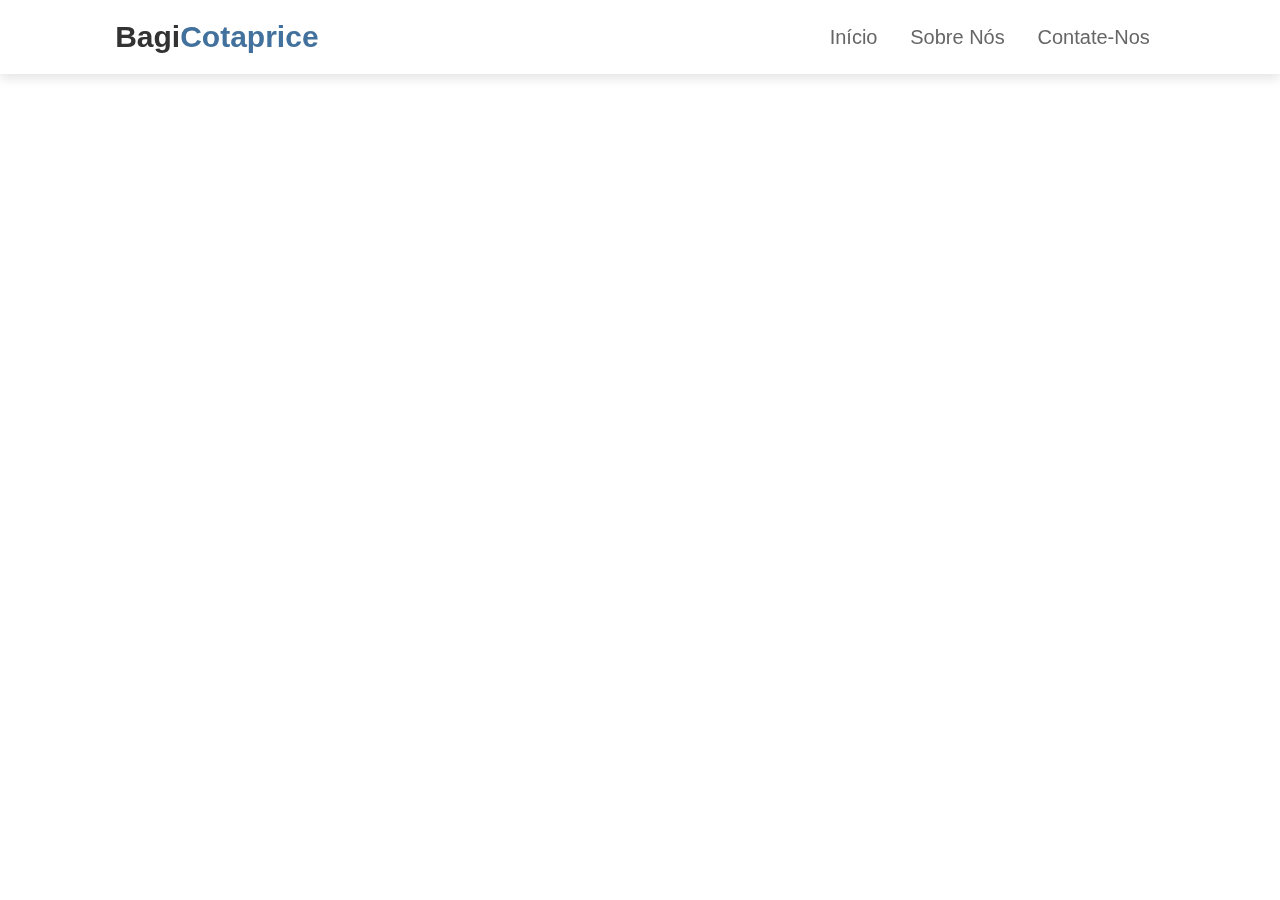
==== Cotaprice/index.html @ f36c39d4 "Add files via upload" ====
<!DOCTYPE html>
<html lang="en">

<head>
    <meta charset="UTF-8">
    <meta name="viewport" content="width=device-width, initial-scale=1.0">
    <title>BagiCotaprice</title>

   <link rel="stylesheet" href="style.css">
    
</head>

<body>
    <header>
        <a href="#" class="logo">Bagi<span>Cotaprice</span></a>

        <div class="navbar">
            <a href="index.html">Início</a>
            <a href="sobre.html">Sobre nós</a>
            <a href="contato.html">Contate-nos</a>
        </div>
    </header>
</body>

</html>
---- Cotaprice/style.css ----
* {
  margin: 0;
  padding: 0;
  box-sizing: border-box;
  font-family: Verdana, Geneva, Tahoma, sans-serif;
  outline: none;
  border: none;
  text-decoration: none;
  text-transform: capitalize;
  transition: 0.2s linear;
}

html {
  font-size: 62.5%;
  scroll-behavior: smooth;
  scroll-padding-top: 6rem;
  overflow-x: hidden;
}

section {
  padding: 2rem 9% ;

}

.heading {
text-align: center;
font-size: 4rem;
color: #333;
padding: 1rem;
margin: 2rem 0;
background: rgba(255, 51, 153, .05);
}

.heading span {
  color: #41719C;
  
}

.btn {
  display: inline-block;
  margin-top: 1rem;
  border-radius: 5rem;
  background: #333;
  color: #fff;
  padding: .9rem 3.5rem;
  cursor: pointer;
  font-size: 1.7rem;
}

.btn:hover {
  background: #41719C;
}

header {
  position: fixed;
  top: 0;
  left: 0;
  right: 0;
  background: #fff;
  padding: 2rem 9%;
  display: flex;
  align-items: center;
  justify-content: space-between;
  z-index: 1000;
  box-shadow: 0 0.5rem 1rem rgba(0, 0, 0, 0.1);
}

header .logo {
  font-size: 3rem;
  color: #333;
  font-weight: bolder;
}

header .logo span {
  color: #41719C;
}

header .navbar a {
  font-size: 2rem;
  padding: 0 1.5rem;
  color: #666;
}

header .navbar a:hover {
  color: #41719C;
}
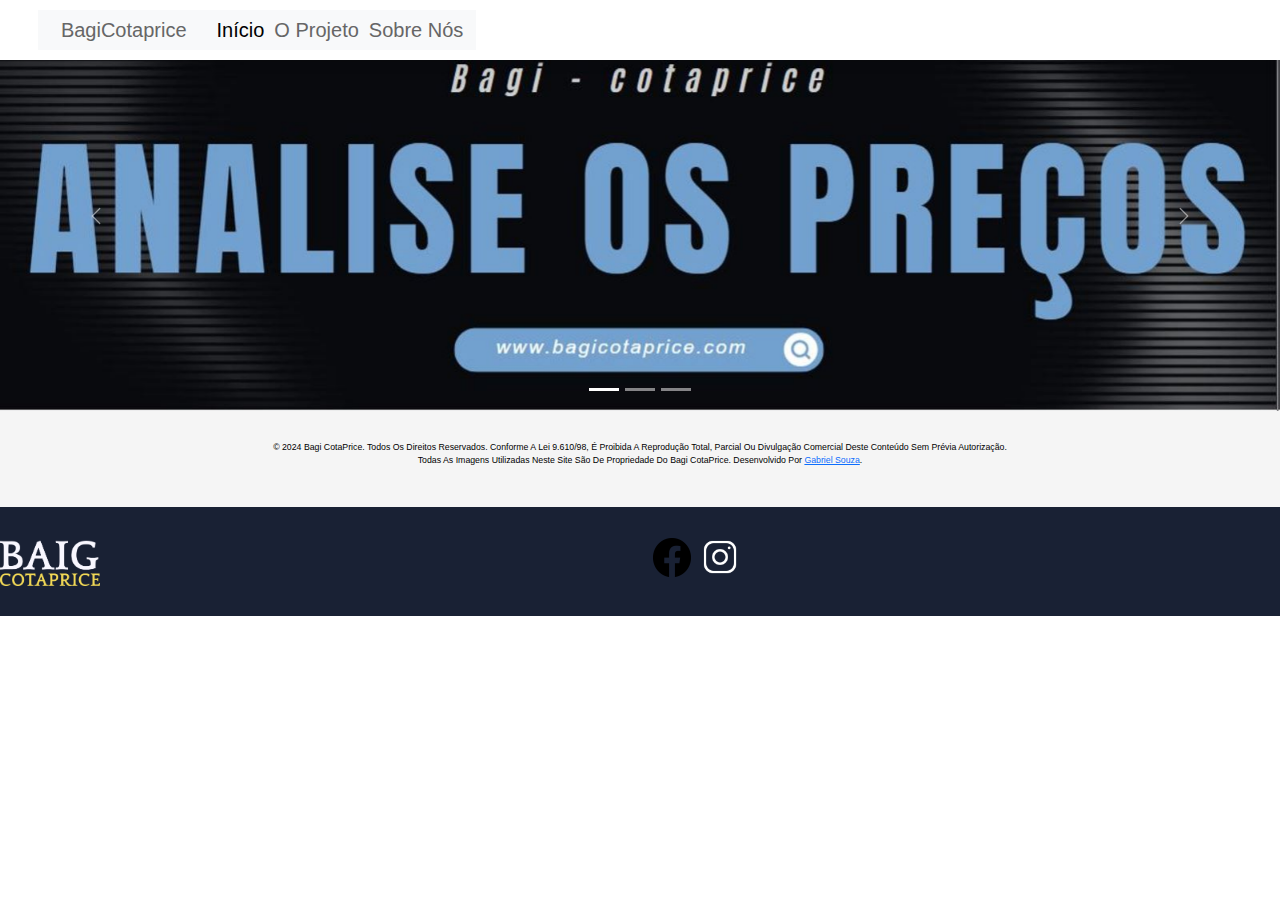
==== commit a008597f: "commit 19/06" ====
--- a/Cotaprice/index.html
+++ b/Cotaprice/index.html
@@ -1,25 +1,121 @@
 <!DOCTYPE html>
 <html lang="en">
-
 <head>
     <meta charset="UTF-8">
     <meta name="viewport" content="width=device-width, initial-scale=1.0">
     <title>BagiCotaprice</title>
 
-   <link rel="stylesheet" href="style.css">
     
+    <!--Link Boostrap-->
+    <link href="https://cdn.jsdelivr.net/npm/bootstrap@5.3.3/dist/css/bootstrap.min.css" rel="stylesheet" integrity="sha384-QWTKZyjpPEjISv5WaRU9OFeRpok6YctnYmDr5pNlyT2bRjXh0JMhjY6hW+ALEwIH" crossorigin="anonymous">
+
+    <link rel="stylesheet" href="style.css">
+
 </head>
+<body> 
+    <header>
+        <nav class="navbar navbar-expand-lg bg-body-tertiary">
+            <div class="container-fluid">
+              <a class="navbar-brand" href="#">Bagi<span>Cotaprice</span></a>
+              <button class="navbar-toggler" type="button" data-bs-toggle="collapse" data-bs-target="#navbarTogglerDemo02" aria-controls="navbarTogglerDemo02" aria-expanded="false" aria-label="Toggle navigation">
+                <span class="navbar-toggler-icon"></span>
+              </button>
+              <div class="collapse navbar-collapse" id="navbarTogglerDemo02">
+                <ul class="navbar-nav me-auto mb-2 mb-lg-0">
+                  <li class="nav-item">
+                    <a class="nav-link active" aria-current="page" href="index.html">Início</a>
+                  </li>
+                  <li class="nav-item">
+                    <a class="nav-link" href="projeto.html">O Projeto</a>
+                  </li>
+                   <li class="nav-item">
+                    <a class="nav-link" href="sobre.html">Sobre nós</a>
+                  </li>
+                </ul>
+              </div>
+            </div>
+          </nav>
 
-<body>
-    <header>
-        <a href="#" class="logo">Bagi<span>Cotaprice</span></a>
+          </header>
 
-        <div class="navbar">
-            <a href="index.html">Início</a>
-            <a href="sobre.html">Sobre nós</a>
-            <a href="contato.html">Contate-nos</a>
-        </div>
-    </header>
+          <div class="container overflow-hidden text-center">
+  <div class="row gy-5">
+    <div class="col-6">
+      <div class="p-3"></div>
+    </div>
+    <div class="col-6">
+      <div class="p-3"></div>
+    </div>
+  </div>
+</div>
+
+
+
+          <div id="carouselExampleIndicators" class="carousel slide">
+  <div class="carousel-indicators">
+    <button type="button" data-bs-target="#carouselExampleIndicators" data-bs-slide-to="0" class="active" aria-current="true" aria-label="Slide 1"></button>
+    <button type="button" data-bs-target="#carouselExampleIndicators" data-bs-slide-to="1" aria-label="Slide 2"></button>
+    <button type="button" data-bs-target="#carouselExampleIndicators" data-bs-slide-to="2" aria-label="Slide 3"></button>
+  </div>
+  <div class="carousel-inner">
+    <div class="carousel-item active">
+      <img src="img/banner.JPG" class="d-block w-100" alt="...">
+    </div>
+    <div class="carousel-item">
+      <img src="img/banner2.png" class="d-block w-100" alt="...">
+    </div>
+    <div class="carousel-item">
+      <img src="..." class="d-block w-100" alt="...">
+    </div>
+  </div>
+  <button class="carousel-control-prev" type="button" data-bs-target="#carouselExampleIndicators" data-bs-slide="prev">
+    <span class="carousel-control-prev-icon" aria-hidden="true"></span>
+    <span class="visually-hidden">Previous</span>
+  </button>
+  <button class="carousel-control-next" type="button" data-bs-target="#carouselExampleIndicators" data-bs-slide="next">
+    <span class="carousel-control-next-icon" aria-hidden="true"></span>
+    <span class="visually-hidden">Next</span>
+  </button>
+</div>
+
+<div b-="" class="footer footer-textolegal">
+      <div b-="" class="responsive-wrapper">
+          <div b-="" class="padding">
+              <p b-="">
+                  © 2024 Bagi CotaPrice. Todos os direitos reservados. Conforme a Lei 9.610/98, é proibida a reprodução total, parcial ou divulgação comercial deste conteúdo sem prévia autorização. <br b-="" class="desktop">Todas as imagens utilizadas neste site são de propriedade do Bagi CotaPrice. Desenvolvido por <a b-="" href="https://github.com/LightDNZ" target="_blank">Gabriel Souza</a>.
+              </p>
+              </div>
+          </div>
+      </div>
+  </div>
+
+    <div  class="footer">
+      <div  class="responsive-wrapper">
+          <div  class="padding">
+              <div  class="row">
+                  <div class="col-lg-6">
+                      <div  class="logo text-left text-center-mobile">
+                          <img  src="img/logo.png" class="desktop" alt="Logo Baig" >
+                      </div>
+                  </div>
+                  <div  class="col-lg-6 desktop">
+                      <div  class="redes text-right text-center-mobile">
+                          <a  href="https://www.facebook.com/">
+                              <img  src="img/icone-facebook.webp" alt="Facebook">
+                          </a>
+                          <a  href="https://www.instagram.com/">
+                              <img  src="img/icone-instagram.png" alt="Instagram">
+                          </a>
+                      </div>
+                  </div>
+              </div>
+          </div>
+      </div>
+  </div>
+
+</body>
+<script src="https://cdn.jsdelivr.net/npm/bootstrap@5.3.3/dist/js/bootstrap.bundle.min.js" integrity="sha384-YvpcrYf0tY3lHB60NNkmXc5s9fDVZLESaAA55NDzOxhy9GkcIdslK1eN7N6jIeHz" crossorigin="anonymous"></script>
 </body>
 
+
 </html>--- a/Cotaprice/style.css
+++ b/Cotaprice/style.css
@@ -1,3 +1,20 @@
+:root {
+  --c-text-primary: #000000;
+  --c-text-secondary: #ffffff;
+  --c-text-tertiary: #b4b3b8;
+  --c-text-action: #ee1a31;
+  --c-text-error: #ee1a31;
+  --c-accent-primary: #ee1a31;
+  --c-accent-secondary: #ebae37;
+  --c-border-primary: #2f2e36;
+  --c-background-primary: #192134;
+  --c-background-secondary: #ffffff;
+  --c-background-tertiary: #232228;
+  --c-background-quaternary: #2f2e36;
+  --c-background-quinternary: #f5f5f5;
+  --c-background-sixternary: #eef0ef;
+}
+
 * {
   margin: 0;
   padding: 0;
@@ -17,58 +34,18 @@
   overflow-x: hidden;
 }
 
-section {
-  padding: 2rem 9% ;
-
-}
-
-.heading {
-text-align: center;
-font-size: 4rem;
-color: #333;
-padding: 1rem;
-margin: 2rem 0;
-background: rgba(255, 51, 153, .05);
-}
-
-.heading span {
-  color: #41719C;
-  
-}
-
-.btn {
-  display: inline-block;
-  margin-top: 1rem;
-  border-radius: 5rem;
-  background: #333;
-  color: #fff;
-  padding: .9rem 3.5rem;
-  cursor: pointer;
-  font-size: 1.7rem;
-}
-
-.btn:hover {
-  background: #41719C;
-}
-
 header {
   position: fixed;
   top: 0;
   left: 0;
   right: 0;
   background: #fff;
-  padding: 2rem 9%;
+  padding: 1rem 3%;
   display: flex;
   align-items: center;
   justify-content: space-between;
   z-index: 1000;
   box-shadow: 0 0.5rem 1rem rgba(0, 0, 0, 0.1);
-}
-
-header .logo {
-  font-size: 3rem;
-  color: #333;
-  font-weight: bolder;
 }
 
 header .logo span {
@@ -81,6 +58,51 @@
   color: #666;
 }
 
-header .navbar a:hover {
-  color: #41719C;
-}+
+.footer {
+    padding: 0px;
+    background: var(--c-background-primary);
+}
+.footer-textolegal {
+    padding: 0px;
+    background: var(--c-background-quinternary);
+}
+.footer .padding {
+    max-width: 1920px;
+    padding: 3rem 0rem 3rem 0rem;
+}
+.footer p {
+    font-size: 0.875rem;
+    text-align: center;
+    color: var(--c-text-primary);
+}
+.footer .logo {
+    position: relative;
+    /*display: flex;*/
+    /*align-items: center;*/
+    /*justify-content: center;*/
+}
+.footer .logo img {
+    width: 100%;
+    max-width: 100px;
+}
+.footer .redes img {
+    width: 100%;
+    max-width: 40px;
+    display: inline-block;
+    margin-left: 5px;
+}
+.footer .redes a {
+  text-decoration: none;
+}
+@media (max-width: 991px){
+  .footer .logo img {
+    display: inline-block;
+    width: inherit;
+    max-width: 100%;
+  }
+  .footer .redes {
+    width: 90%;
+  }
+}
+
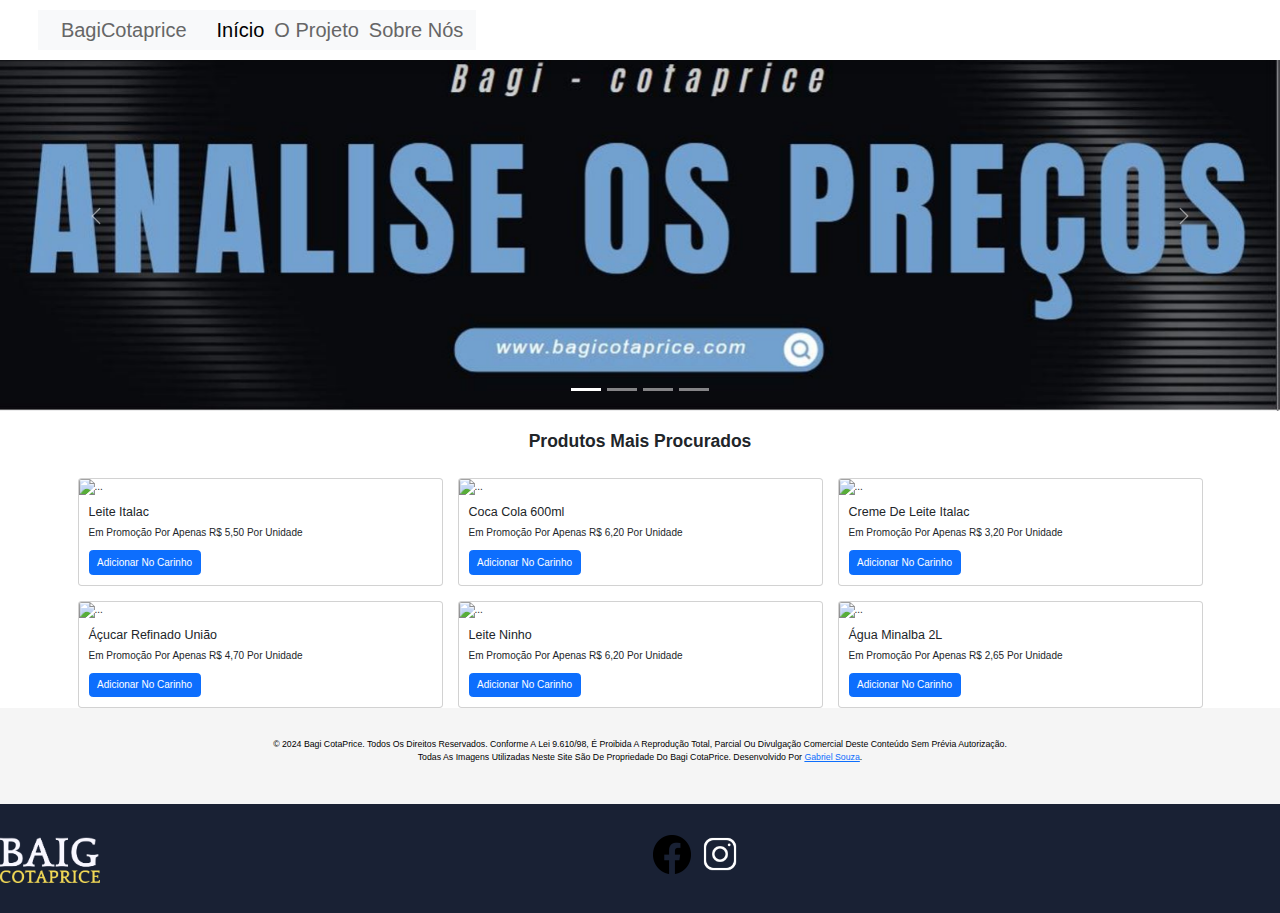
==== commit 453ab813: "commit 21/06" ====
--- a/Cotaprice/index.html
+++ b/Cotaprice/index.html
@@ -5,11 +5,15 @@
     <meta name="viewport" content="width=device-width, initial-scale=1.0">
     <title>BagiCotaprice</title>
 
+    <link rel="stylesheet" href="style.css">  
+    <link rel="stylesheet" type="text/css" href="slick/slick.css"/>
+    <link rel="stylesheet" type="text/css" href="slick/slick-theme.css"/>
+
     
     <!--Link Boostrap-->
     <link href="https://cdn.jsdelivr.net/npm/bootstrap@5.3.3/dist/css/bootstrap.min.css" rel="stylesheet" integrity="sha384-QWTKZyjpPEjISv5WaRU9OFeRpok6YctnYmDr5pNlyT2bRjXh0JMhjY6hW+ALEwIH" crossorigin="anonymous">
 
-    <link rel="stylesheet" href="style.css">
+   
 
 </head>
 <body> 
@@ -50,12 +54,12 @@
 </div>
 
 
-
-          <div id="carouselExampleIndicators" class="carousel slide">
+  <div id="carouselExampleIndicators" class="carousel slide">
   <div class="carousel-indicators">
     <button type="button" data-bs-target="#carouselExampleIndicators" data-bs-slide-to="0" class="active" aria-current="true" aria-label="Slide 1"></button>
     <button type="button" data-bs-target="#carouselExampleIndicators" data-bs-slide-to="1" aria-label="Slide 2"></button>
     <button type="button" data-bs-target="#carouselExampleIndicators" data-bs-slide-to="2" aria-label="Slide 3"></button>
+    <button type="button" data-bs-target="#carouselExampleIndicators" data-bs-slide-to="3" aria-label="Slide 4"></button>
   </div>
   <div class="carousel-inner">
     <div class="carousel-item active">
@@ -65,7 +69,10 @@
       <img src="img/banner2.png" class="d-block w-100" alt="...">
     </div>
     <div class="carousel-item">
-      <img src="..." class="d-block w-100" alt="...">
+      <img src="img/BANNER-COTA.png" class="d-block w-100" alt="...">
+    </div>
+    <div class="carousel-item">
+      <img src="img/banner-cota2.png" class="d-block w-100" alt="...">
     </div>
   </div>
   <button class="carousel-control-prev" type="button" data-bs-target="#carouselExampleIndicators" data-bs-slide="prev">
@@ -77,6 +84,101 @@
     <span class="visually-hidden">Next</span>
   </button>
 </div>
+
+<div class="container overflow-hidden text-center">
+  <div class="row gy-5">
+    <div class="col-6">
+      <div class="p-3"></div>
+    </div>
+    <div class="col-6">
+      <div class="p-3"></div>
+    </div>
+  </div>
+</div>
+
+<div b- class="main">
+
+  <h1>Produtos mais procurados</h1>
+
+  <div class="container overflow-hidden text-center">
+    <div class="row gy-5">
+      <div class="col-6">
+        <div class="p-3"></div>
+      </div>
+      <div class="col-6">
+        <div class="p-3"></div>
+      </div>
+    </div>
+  </div>
+
+
+<div class="container">
+  <div class="row row-cols-1 row-cols-md-3 g-4">
+    <div class="col">
+      <div class="card">
+        <img src="" class="card-img-top " alt="...">
+        <div class="card-body">
+          <h5 class="card-title">Leite Italac</h5>
+          <p class="card-text">Em promoção por apenas R$ 5,50 por unidade</p>
+          <a href="#" class="btn btn-primary">Adicionar no carinho</a>
+        </div>
+      </div>
+    </div>
+    <div class="col">
+      <div class="card">
+        <img src="..." class="card-img-top" alt="...">
+        <div class="card-body">
+          <h5 class="card-title">Coca Cola 600ml</h5>
+          <p class="card-text">Em promoção por apenas R$ 6,20 por unidade</p>
+          <a href="#" class="btn btn-primary">Adicionar no carinho</a>
+        </div>
+      </div>
+    </div>
+    <div class="col">
+      <div class="card">
+        <img src="..." class="card-img-top" alt="...">
+        <div class="card-body">
+          <h5 class="card-title">Creme de Leite Italac</h5>
+          <p class="card-text">Em promoção por apenas R$ 3,20 por unidade</p>
+          <a href="#" class="btn btn-primary">Adicionar no carinho</a>
+        </div>
+      </div>
+    </div>
+    <div class="col">
+      <div class="card">
+        <img src="..." class="card-img-top" alt="...">
+        <div class="card-body">
+          <h5 class="card-title">Áçucar Refinado União</h5>
+          <p class="card-text">Em promoção por apenas R$ 4,70 por unidade</p>
+          <a href="#" class="btn btn-primary">Adicionar no carinho</a>
+        </div>
+      </div>
+    </div>
+    <div class="col">
+      <div class="card">
+        <img src="..." class="card-img-top" alt="...">
+        <div class="card-body">
+          <h5 class="card-title">Leite Ninho</h5>
+          <p class="card-text">Em promoção por apenas R$ 6,20 por unidade</p>
+          <a href="#" class="btn btn-primary">Adicionar no carinho</a>
+        </div>
+      </div>
+    </div>
+    <div class="col">
+      <div class="card">
+        <img src="..." class="card-img-top" alt="...">
+        <div class="card-body">
+          <h5 class="card-title">Água Minalba 2L</h5>
+          <p class="card-text">Em promoção por apenas R$ 2,65 por unidade</p>
+          <a href="#" class="btn btn-primary">Adicionar no carinho</a>
+        </div>
+      </div>
+    </div>
+  </div>
+</div>
+
+</div>
+
 
 <div b-="" class="footer footer-textolegal">
       <div b-="" class="responsive-wrapper">
@@ -113,7 +215,11 @@
       </div>
   </div>
 
-</body>
+
+<script type="text/javascript" src="//code.jquery.com/jquery-1.11.0.min.js"></script>
+<script type="text/javascript" src="//code.jquery.com/jquery-migrate-1.2.1.min.js"></script>
+<script type="text/javascript" src="lib/slick/slick.js"></script>
+<script type="text/javascript" src="lib/slick/sl.js"></script>
 <script src="https://cdn.jsdelivr.net/npm/bootstrap@5.3.3/dist/js/bootstrap.bundle.min.js" integrity="sha384-YvpcrYf0tY3lHB60NNkmXc5s9fDVZLESaAA55NDzOxhy9GkcIdslK1eN7N6jIeHz" crossorigin="anonymous"></script>
 </body>
 
--- a/Cotaprice/style.css
+++ b/Cotaprice/style.css
@@ -59,6 +59,15 @@
 }
 
 
+.main h1 {
+  font-size: 1.75rem;
+  font-weight: 600;
+  line-height: 1.25;
+  display: flex;
+  justify-content: center;
+} 
+
+
 .footer {
     padding: 0px;
     background: var(--c-background-primary);
